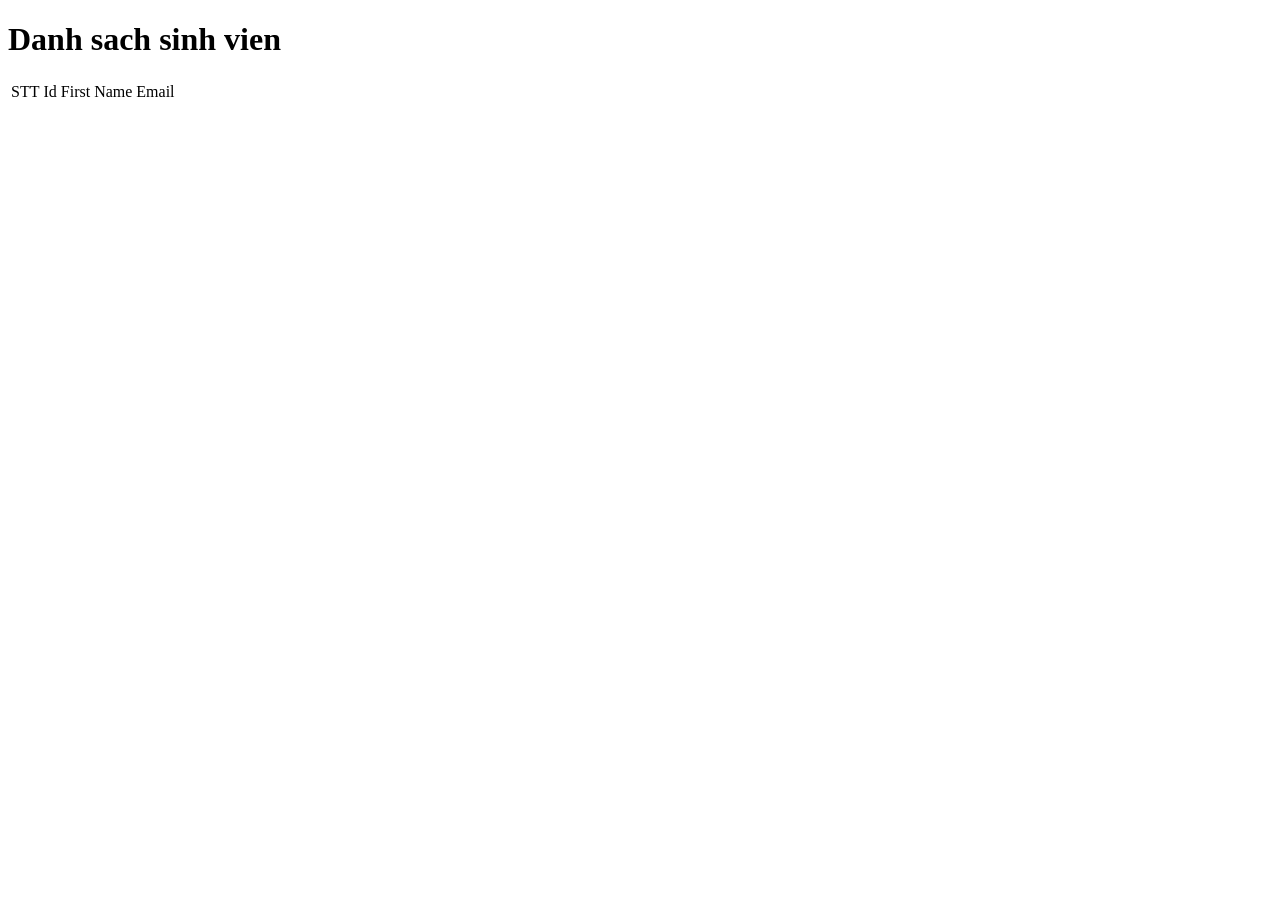
==== src/main/resources/templates/studentshow.html @ b7181aff "header + conenct jdbc" ====
<!DOCTYPE html>
<html xmlns:th="http://www.thymeleaf.org" lang="en">
<head>
<meta charset="UTF-8">
<meta http-equiv="X-UA-Compatible" content="IE=edge">
<meta name="viewport" content="width=device-width, initial-scale=1.0">
<link rel="stylesheet" href="../css/studentshow.css">
</head>
<body>
	<div>
		<h1>Danh sach sinh vien</h1>
		<table>
			<tbody>
				<tr>
					<td>STT</td>
					<td>Id</td>
					<td>First Name</td>
					<td>Email</td>
				</tr>
				<tr th:each="item,iterStat : ${students}">
					<td th:text="${iterStat.index+1}"></td>
					<td th:text="${item.id}"></td>
					<td th:text="${item.name}"></td>
					<td th:text="${item.email}"></td>
				</tr>
		</table>
	</div>
</body>
</html>
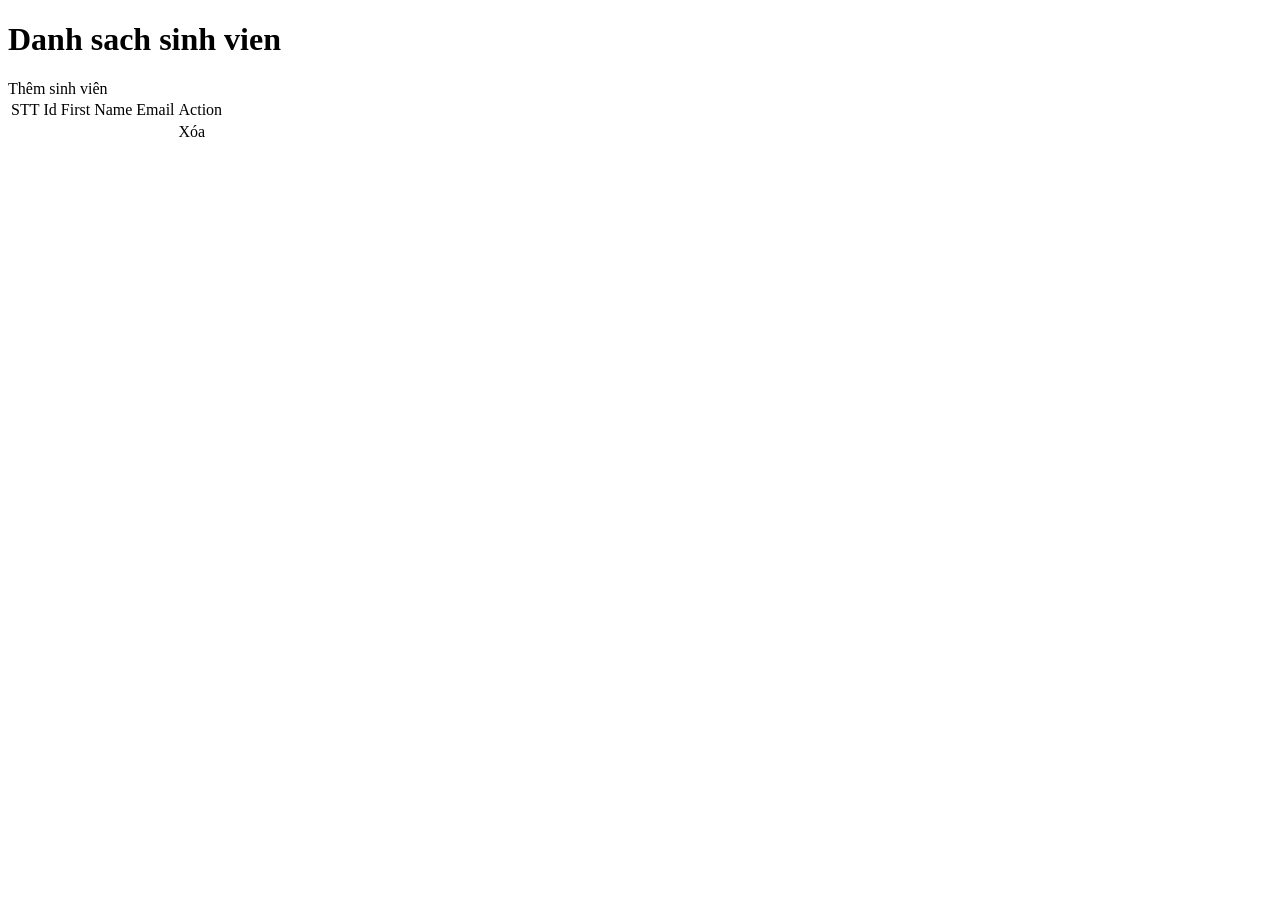
==== commit 5c15ed6e: "header + reponsive" ====
--- a/src/main/resources/templates/studentshow.html
+++ b/src/main/resources/templates/studentshow.html
@@ -9,6 +9,7 @@
 <body>
 	<div>
 		<h1>Danh sach sinh vien</h1>
+		<a th:href="@{/student/form}">Thêm sinh viên</a>
 		<table>
 			<tbody>
 				<tr>
@@ -16,12 +17,14 @@
 					<td>Id</td>
 					<td>First Name</td>
 					<td>Email</td>
+					<td>Action</td>
 				</tr>
 				<tr th:each="item,iterStat : ${students}">
 					<td th:text="${iterStat.index+1}"></td>
 					<td th:text="${item.id}"></td>
 					<td th:text="${item.name}"></td>
 					<td th:text="${item.email}"></td>
+					<td><a th:href="@{'/student/delete/'+${item.id}}">Xóa</a></td>
 				</tr>
 		</table>
 	</div>
